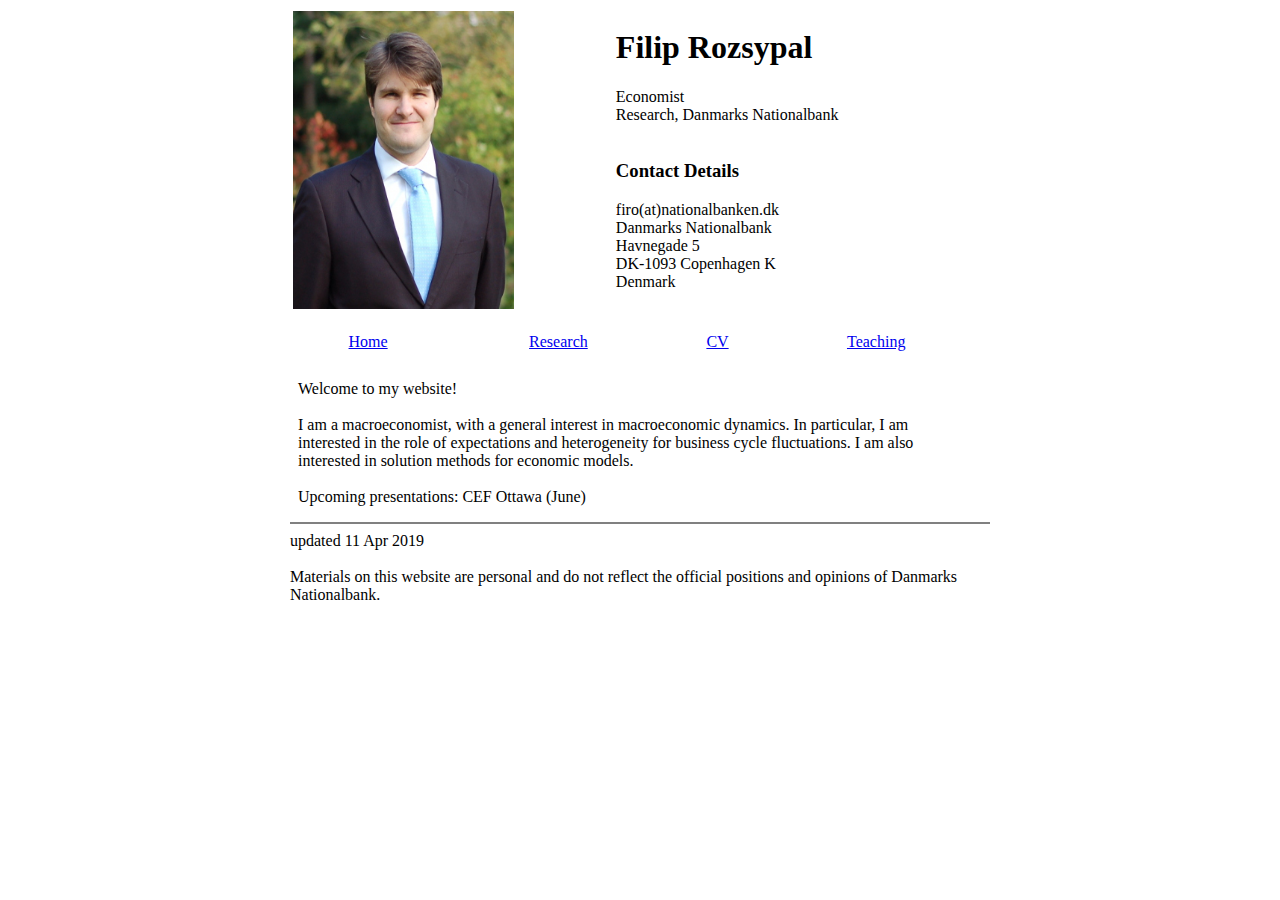
==== index.html @ 4c2b6a08 "new work in progress and presentation update" ====
<html>

<head>
  <title>Filip Rozsypal's webpage</title>

  <meta name="description" content="Filip Rozsypal, economics, DanmarksNationalbank">
  <meta name="keywords" content="Filip Rozsypal, economics, research, cambridge, cambridge university, lse, london school of economics, DanmarksNationalbank">
  <meta name="author" content="Filip Rozsypal">


  <script type="text/javascript">
    var _gaq = _gaq || [];
    _gaq.push(['_setAccount', 'UA-7275213-3']);
    _gaq.push(['_trackPageview']);
    (function() {
      var ga = document.createElement('script');
      ga.type = 'text/javascript'; ga.async = true;
      ga.src =
        ('https:' == document.location.protocol ? 'https://ssl' 
        : 'http://www') + 
        '.google-analytics.com/ga.js';
      var s = document.getElementsByTagName('script')[0];
      s.parentNode.insertBefore(ga, s);
      })();
  </script>
</head>

<body>


<div style="width:700px;
         margin-left: auto;
	margin-right: auto;">
  
<table width="650">
  <tr>
    <td>
      <img src="pics\fil3.JPG" width="221" height="298" alt="photo" />
    </td>  
    <td>
      <h1>Filip Rozsypal</h1>
      Economist<br/>
      Research, Danmarks Nationalbank <br/>       
<br />
      <h3>Contact Details</h3>
      firo(at)nationalbanken.dk<br />
      Danmarks Nationalbank<br />      
      Havnegade 5<br />      
      DK-1093 Copenhagen K<br />      
      Denmark<br /> 
    </td>
  </tr>
</table>
<br />


<div style="width:700px">
  
  
  
  <table style="width:100%" >
    <tr>
      <td align="center"><a href="intro_frame.html" target="iframe_a">Home</a></td>    
      <td align="center"><a href="res_frame.html" target="iframe_a">Research</a></td>
      <td align="center"><a href="https://www.dropbox.com/s/t8cc91i1lao2ten/cv.pdf?dl=0" onClick="javascript: _gaq.push(['_trackPageview', 'cv download']);" target="_blank">CV</a></td>
      <td align="center"><a href="teaching_frame.html" target="iframe_a">Teaching</a></td>
      <!--- <td align="center"><a href="mrg_frame.html" target="iframe_a">Macro Group</a></td>   --->
    </tr>
  </table>     
  

  <iframe
    style="margin:0; width:100%; height:10px; border:none; overflow:hidden;"
    src="intro_frame.html"
    name="iframe_a"
    id="form-iframe"
    scrolling="no"
  onload="AdjustIframeHeightOnLoad()">
  </iframe>
  
  <script type="text/javascript">
    function AdjustIframeHeightOnLoad() { document.getElementById("form-iframe").style.height = document.getElementById("form-iframe").contentWindow.document.body.scrollHeight + "px"; }
    function AdjustIframeHeight(i) { document.getElementById("form-iframe").style.height = parseInt(i) + "px"; }
  </script>

  
  
</div>

<HR NOSHADE="NOSHADE"> 

updated 11 Apr 2019
<br/><br/>
Materials on this website are personal and do not reflect the official positions and opinions of Danmarks Nationalbank. <br/>



</div>



</body>
</html>
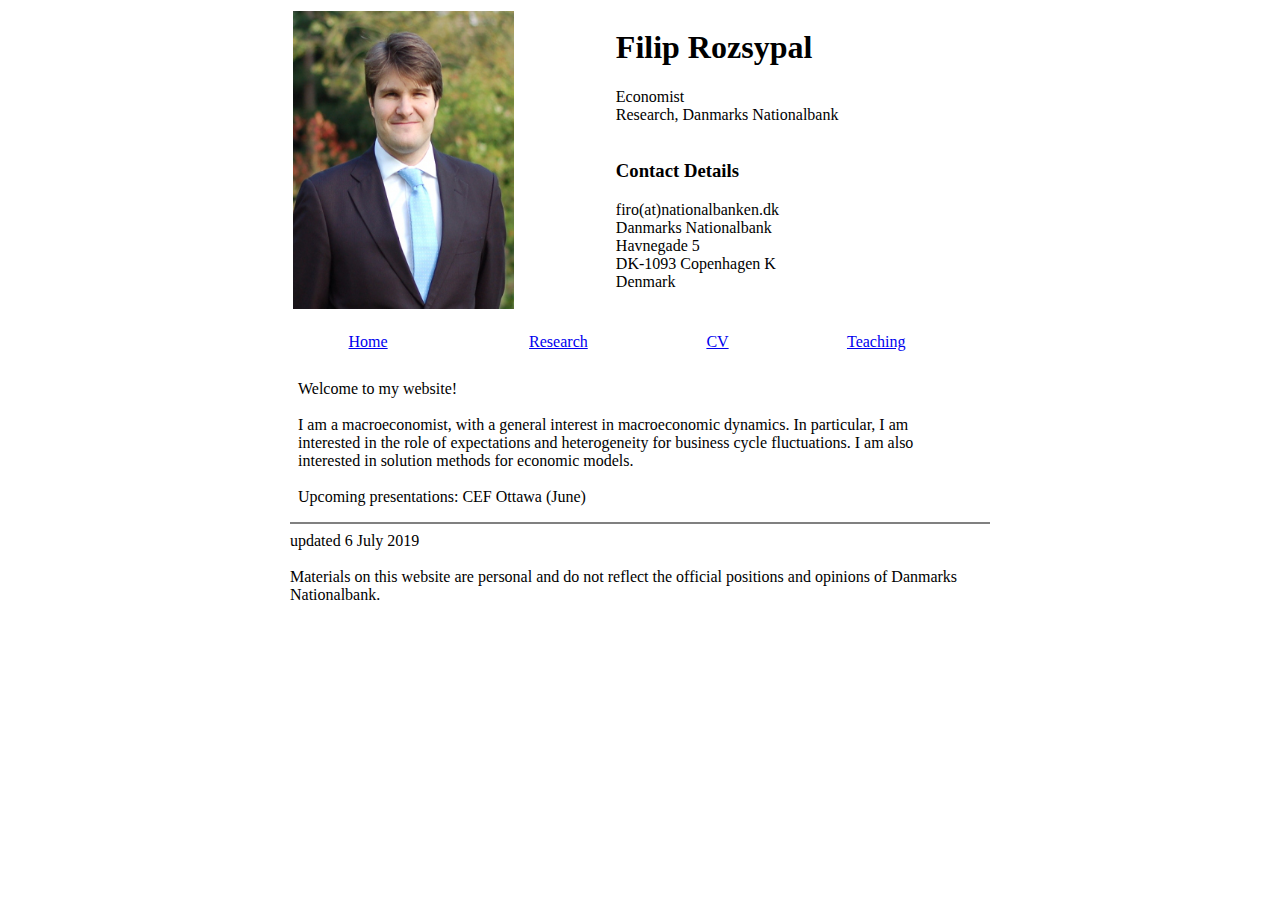
==== commit 299dcc62: "update date" ====
--- a/index.html
+++ b/index.html
@@ -89,7 +89,7 @@
 
 <HR NOSHADE="NOSHADE"> 
 
-updated 11 Apr 2019
+updated 6 July 2019
 <br/><br/>
 Materials on this website are personal and do not reflect the official positions and opinions of Danmarks Nationalbank. <br/>
 
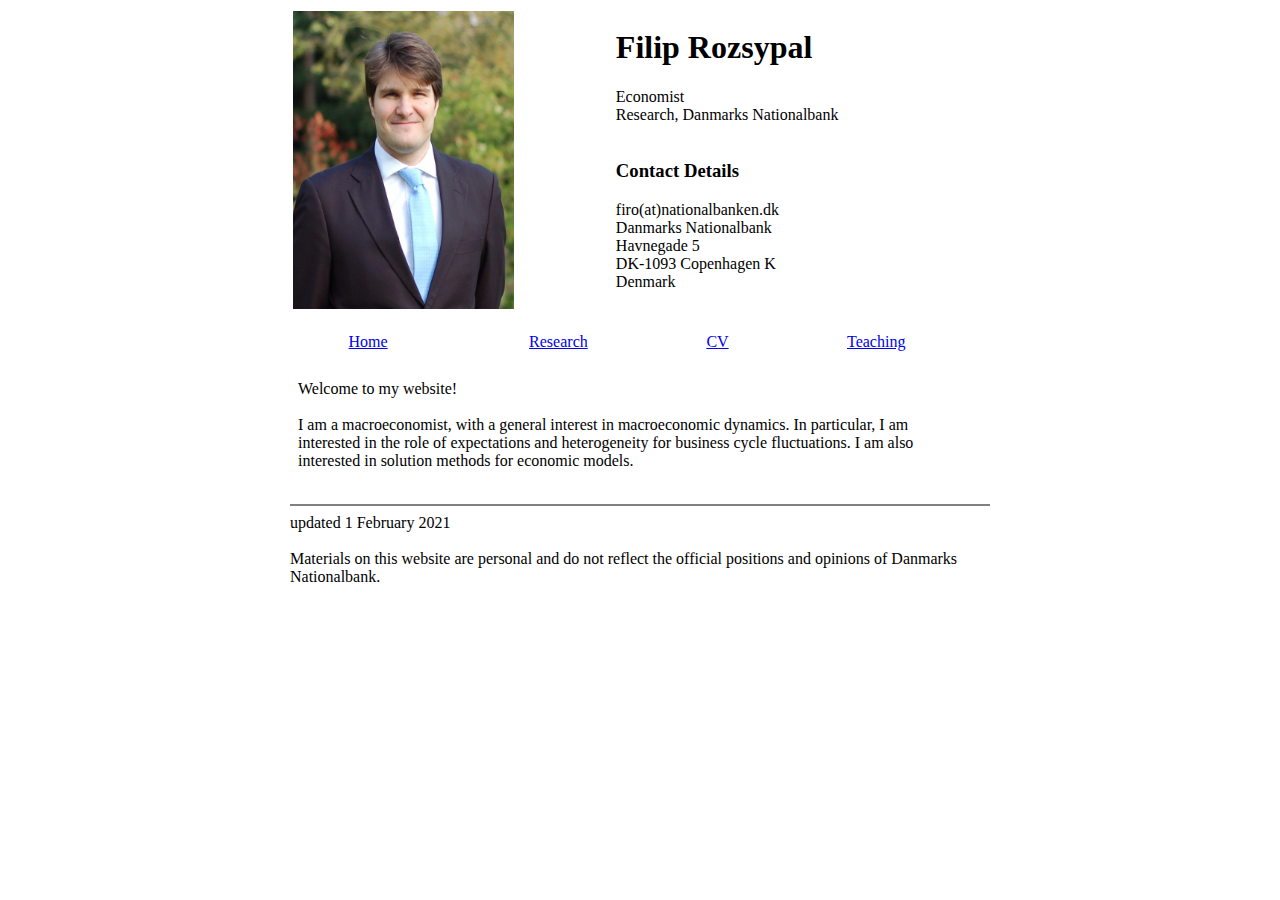
==== commit 27e6a0f3: "AEJM conditionally accepted" ====
--- a/index.html
+++ b/index.html
@@ -89,7 +89,7 @@
 
 <HR NOSHADE="NOSHADE"> 
 
-updated 6 July 2019
+updated 1 February 2021
 <br/><br/>
 Materials on this website are personal and do not reflect the official positions and opinions of Danmarks Nationalbank. <br/>
 
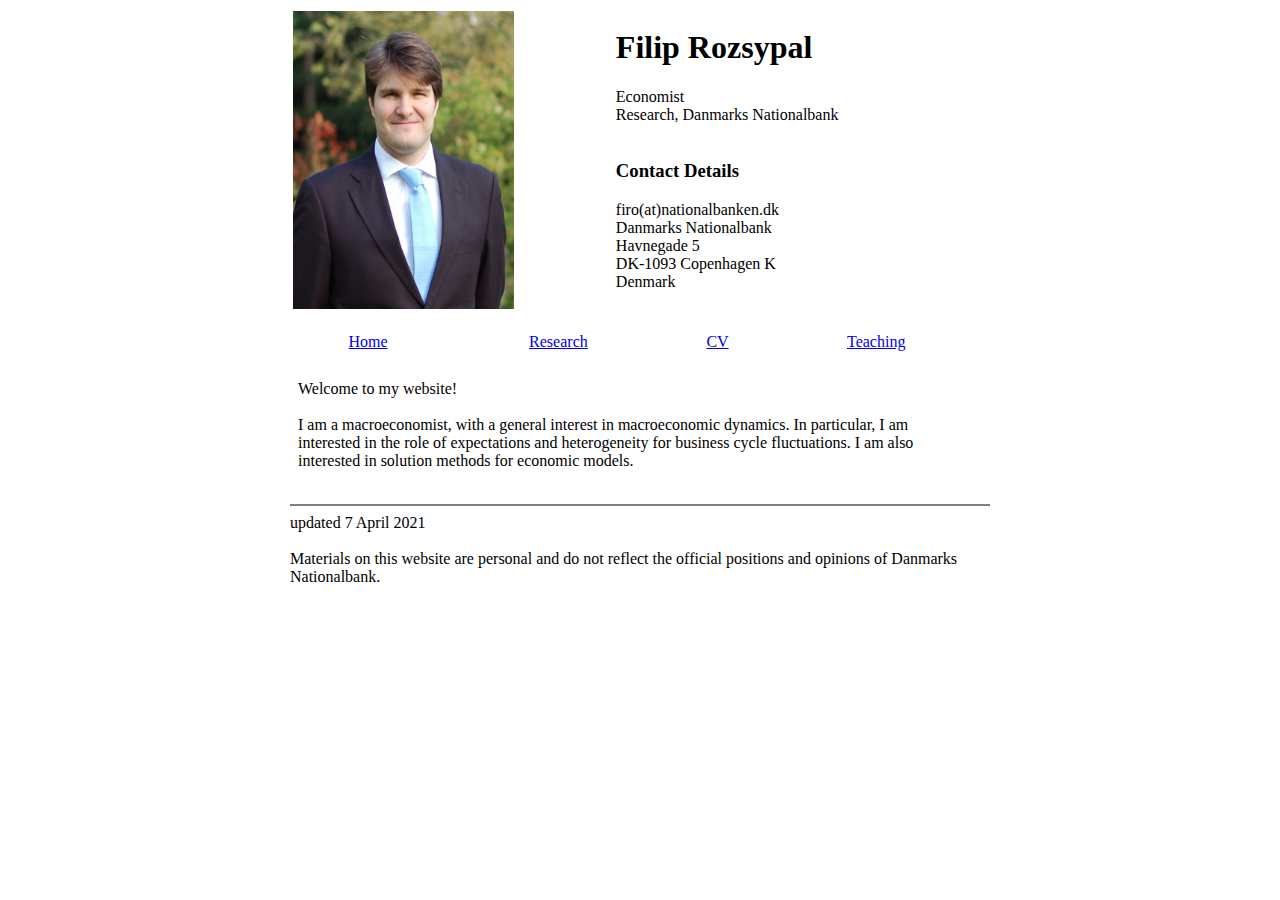
==== commit cca6164a: "Update index.html" ====
--- a/index.html
+++ b/index.html
@@ -89,7 +89,7 @@
 
 <HR NOSHADE="NOSHADE"> 
 
-updated 1 February 2021
+updated 7 April 2021
 <br/><br/>
 Materials on this website are personal and do not reflect the official positions and opinions of Danmarks Nationalbank. <br/>
 
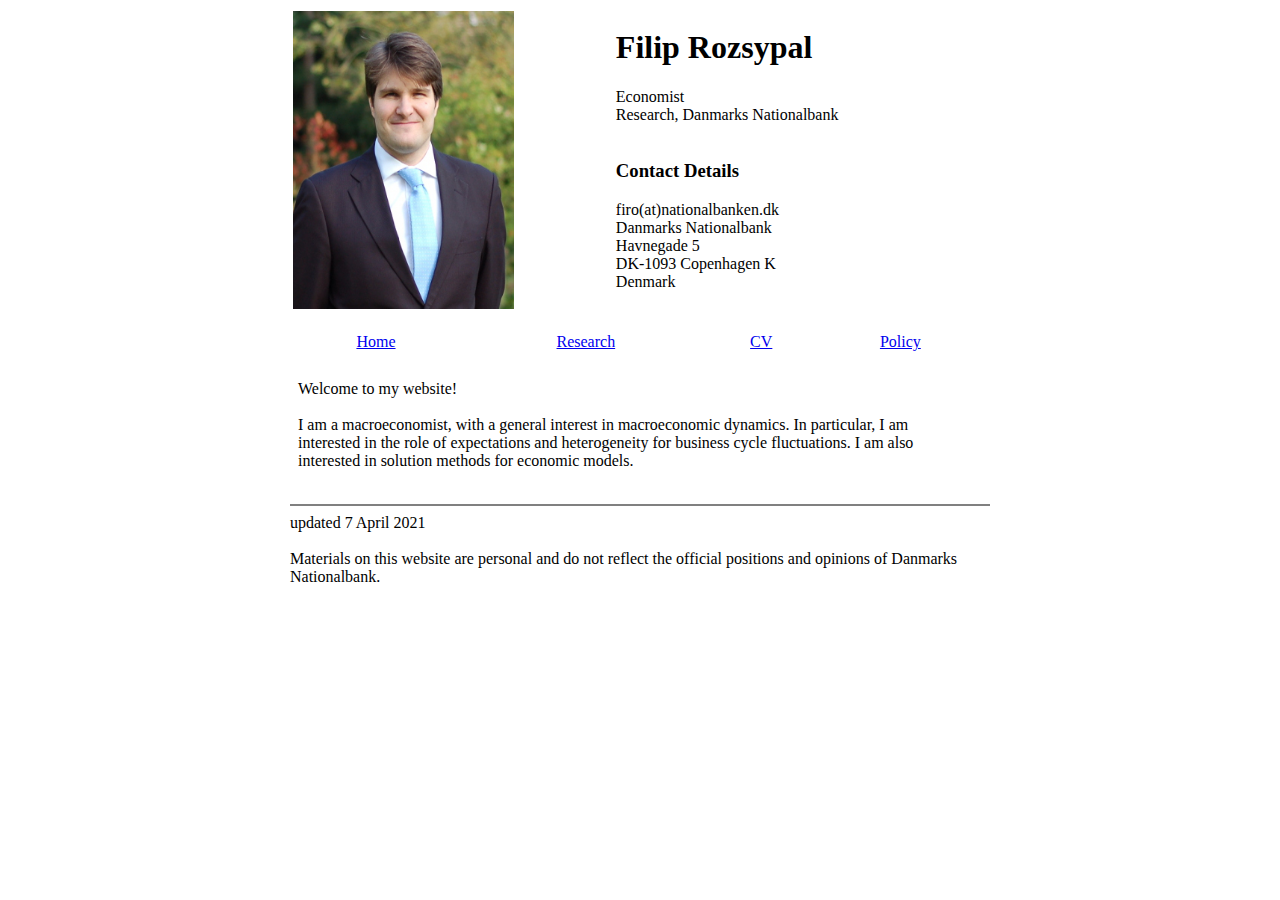
==== commit cf7a4011: "adding policy page" ====
--- a/index.html
+++ b/index.html
@@ -63,7 +63,7 @@
       <td align="center"><a href="intro_frame.html" target="iframe_a">Home</a></td>    
       <td align="center"><a href="res_frame.html" target="iframe_a">Research</a></td>
       <td align="center"><a href="https://www.dropbox.com/s/t8cc91i1lao2ten/cv.pdf?dl=0" onClick="javascript: _gaq.push(['_trackPageview', 'cv download']);" target="_blank">CV</a></td>
-      <td align="center"><a href="teaching_frame.html" target="iframe_a">Teaching</a></td>
+      <td align="center"><a href="policy_frame.html" target="iframe_a">Policy</a></td>
       <!--- <td align="center"><a href="mrg_frame.html" target="iframe_a">Macro Group</a></td>   --->
     </tr>
   </table>     
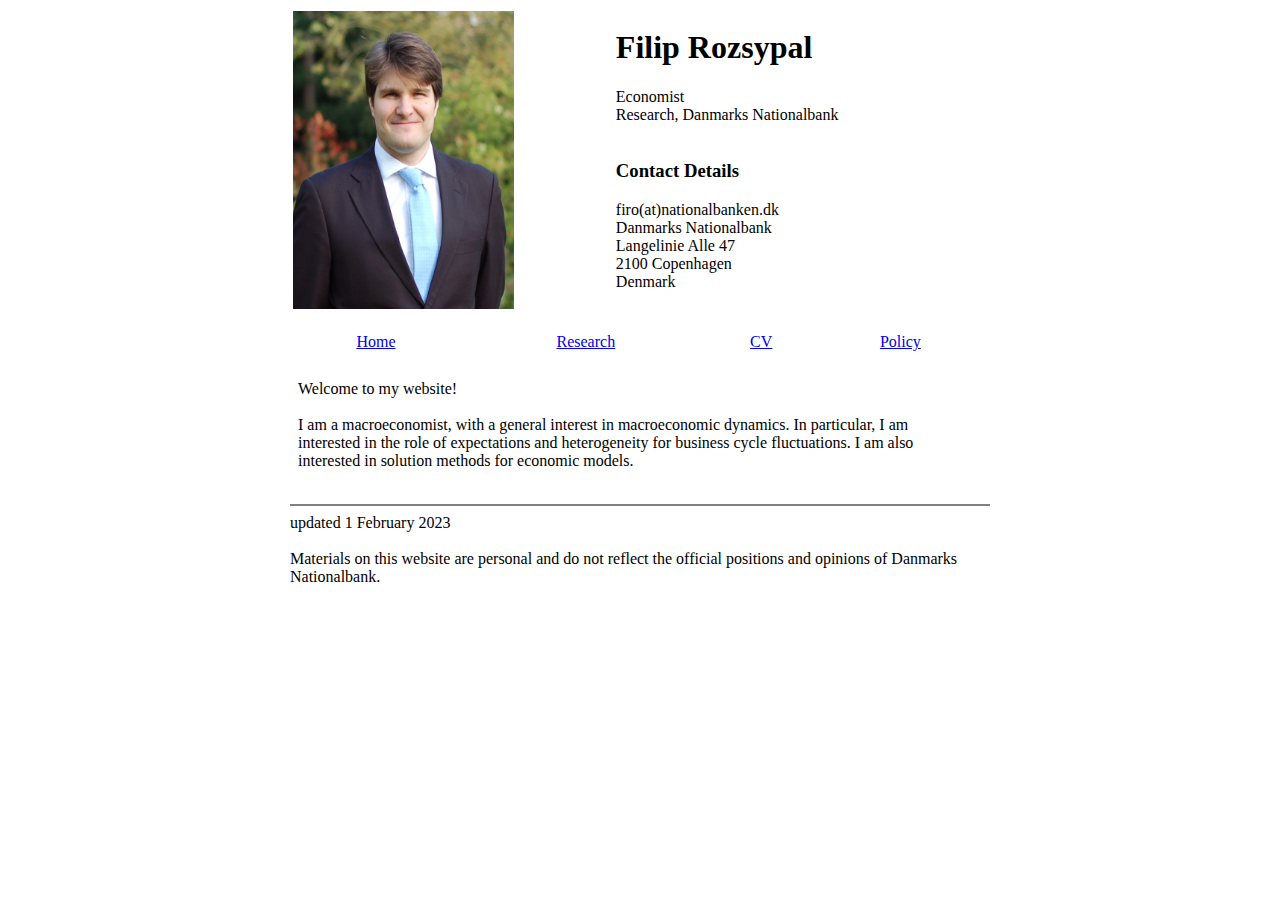
==== commit 6fa82394: "update" ====
--- a/index.html
+++ b/index.html
@@ -45,8 +45,8 @@
       <h3>Contact Details</h3>
       firo(at)nationalbanken.dk<br />
       Danmarks Nationalbank<br />      
-      Havnegade 5<br />      
-      DK-1093 Copenhagen K<br />      
+      Langelinie Alle 47 <br />      
+      2100 Copenhagen <br />      
       Denmark<br /> 
     </td>
   </tr>
@@ -89,7 +89,7 @@
 
 <HR NOSHADE="NOSHADE"> 
 
-updated 7 April 2021
+updated 1 February 2023
 <br/><br/>
 Materials on this website are personal and do not reflect the official positions and opinions of Danmarks Nationalbank. <br/>
 
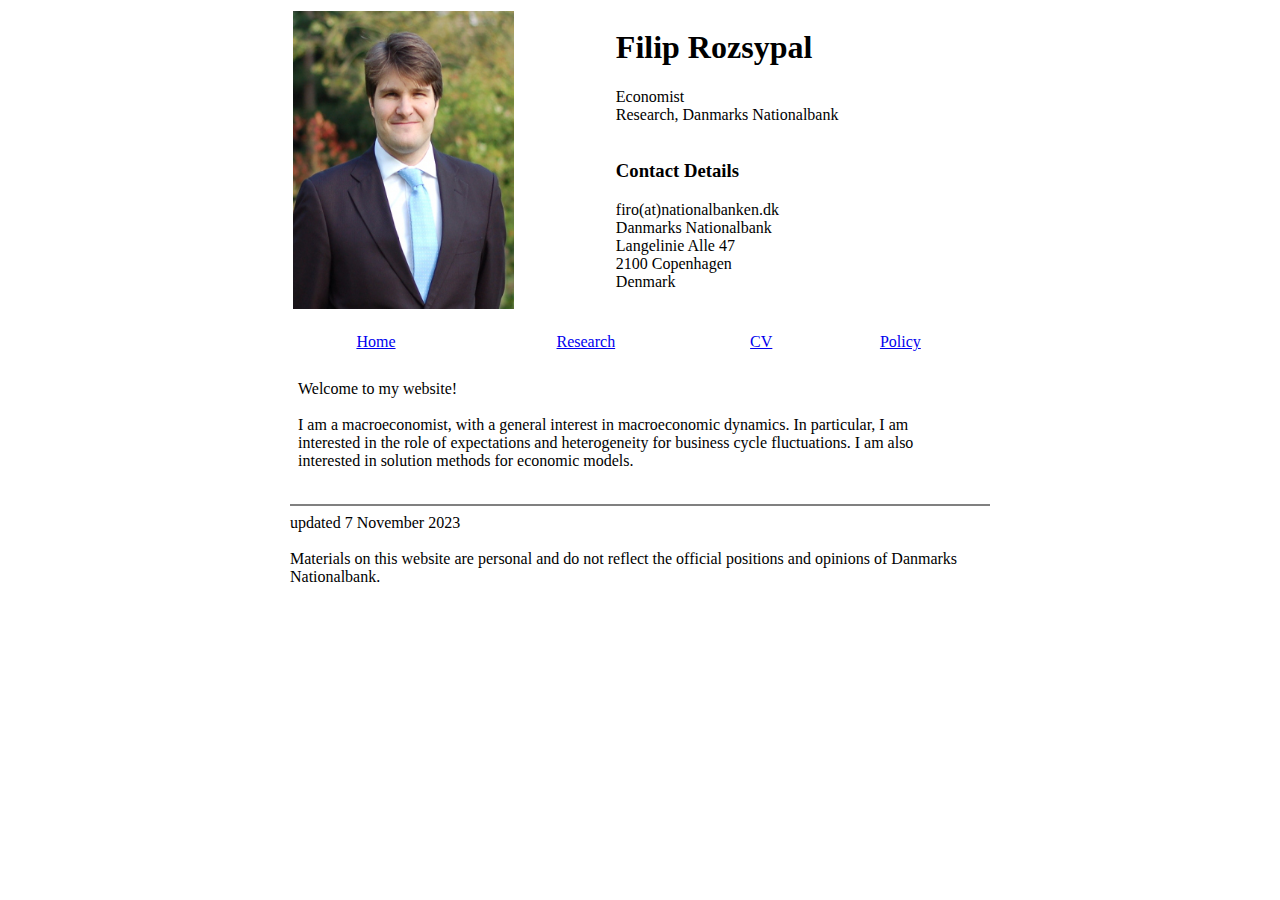
==== commit e537a80b: "research update" ====
--- a/index.html
+++ b/index.html
@@ -62,7 +62,7 @@
     <tr>
       <td align="center"><a href="intro_frame.html" target="iframe_a">Home</a></td>    
       <td align="center"><a href="res_frame.html" target="iframe_a">Research</a></td>
-      <td align="center"><a href="https://www.dropbox.com/s/t8cc91i1lao2ten/cv.pdf?dl=0" onClick="javascript: _gaq.push(['_trackPageview', 'cv download']);" target="_blank">CV</a></td>
+      <td align="center"><a href="pdfs\fr_cv.pdf" onClick="javascript: _gaq.push(['_trackPageview', 'cv download']);" target="_blank">CV</a></td>
       <td align="center"><a href="policy_frame.html" target="iframe_a">Policy</a></td>
       <!--- <td align="center"><a href="mrg_frame.html" target="iframe_a">Macro Group</a></td>   --->
     </tr>
@@ -89,7 +89,7 @@
 
 <HR NOSHADE="NOSHADE"> 
 
-updated 1 February 2023
+updated 7 November 2023
 <br/><br/>
 Materials on this website are personal and do not reflect the official positions and opinions of Danmarks Nationalbank. <br/>
 
